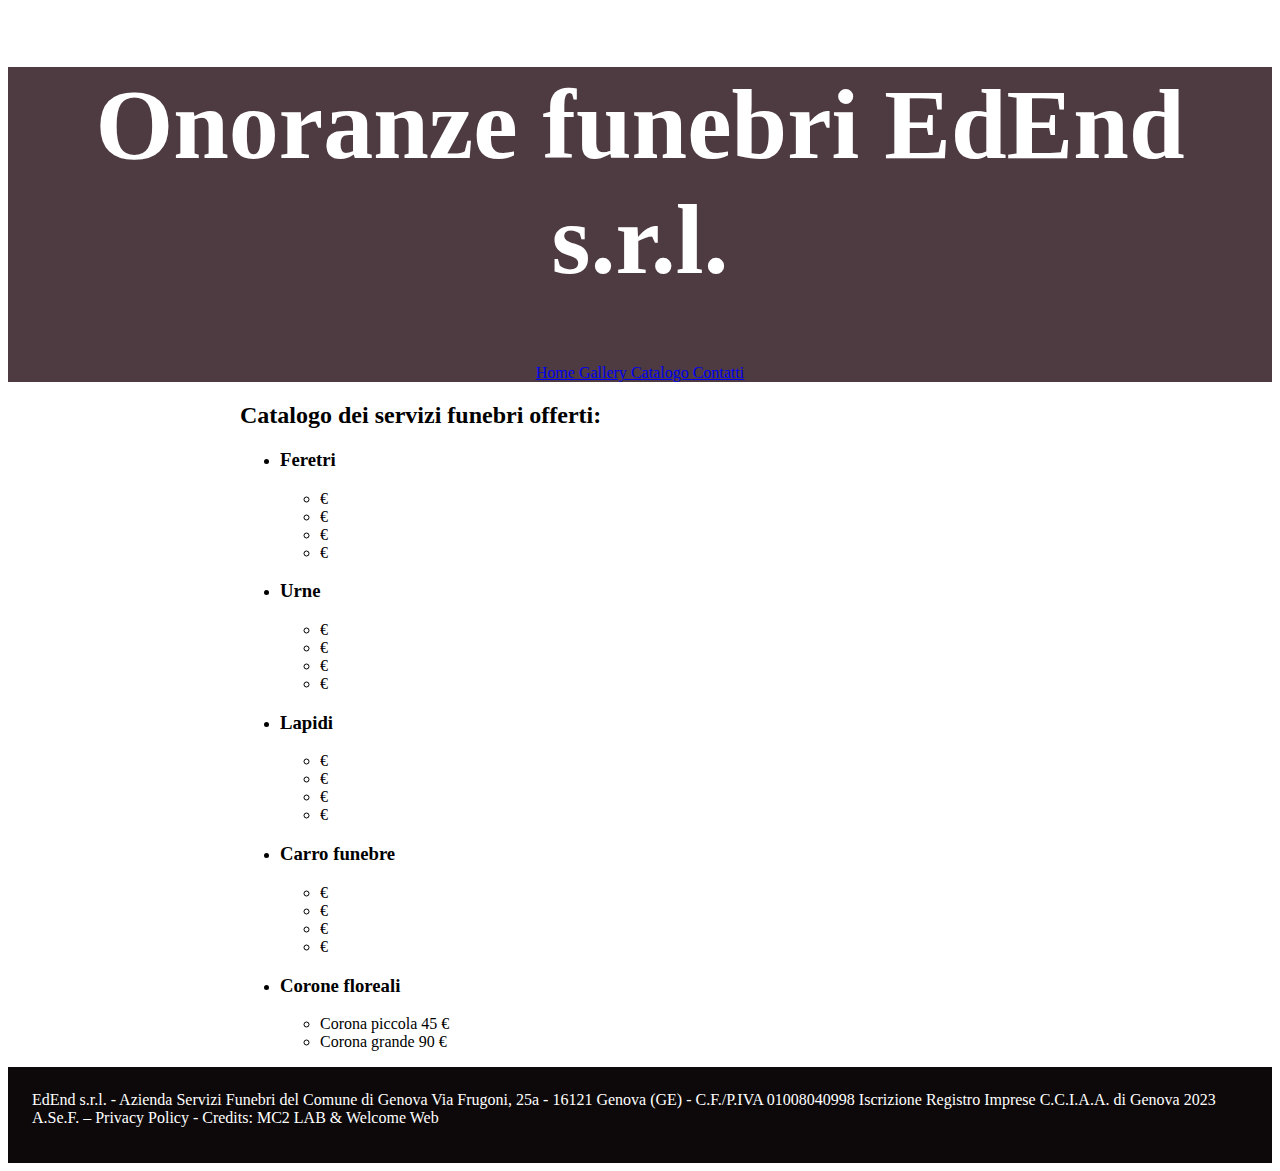
==== catalog.html @ 47882238 "aggiornamento sito1" ====
<!DOCTYPE html>
<html lang="it">

<head>
    <meta charset="UTF-8">
    <meta name="viewport" content="width=device-width, initial-scale=1.0">
    <title>RIP OSA</title>
    <link rel="stylesheet" href="./style.css">
</head>

<body>
    <header>
        <h1>
            Onoranze funebri EdEnd s.r.l.
        </h1>
        <nav>
            <a href="./index.html"> Home </a>
            <a href="./gallery.html"> Gallery </a>
            <a href="./catalog.html"> Catalogo </a>
            <a href="./contatti.html"> Contatti </a>
        </nav>
    </header>

    <main>

        <h2> Catalogo dei servizi funebri offerti: </h2>
        <ul>
            <li>
                <h3>Feretri</h3>
                <ul>
                    <li> €</li>
                    <li> €</li>
                    <li> €</li>
                    <li> €</li>
                </ul>
            </li>
            <li>
                <h3>Urne</h3>
                <ul>
                    <li> €</li>
                    <li> €</li>
                    <li> €</li>
                    <li> €</li>
                    
                </ul>
            </li>
            <li>
                <h3>Lapidi</h3>
                <ul>
                    <li> €</li>
                    <li> €</li>
                    <li> €</li>
                    <li> €</li>
                </ul>
            </li>
            <li>
                <h3>Carro funebre</h3>
                <ul>
                    <li> €</li>
                    <li> €</li>
                    <li> €</li>
                    <li> €</li>
                </ul>
            </li>
            <li>
                <h3>Corone floreali</h3>
                <ul>
                    <li>Corona piccola 45 €</li>
                    <li>Corona grande 90 €</li>
                </ul>
            </li>
        </ul>
    </main>
    <footer> 
        
        EdEnd s.r.l.  - Azienda Servizi Funebri del Comune di Genova 
Via Frugoni, 25a - 16121 Genova (GE)  - C.F./P.IVA 01008040998
Iscrizione Registro Imprese C.C.I.A.A. di Genova 

2023 A.Se.F. – Privacy Policy  - Credits: MC2 LAB & Welcome Web
    
    </footer>
</body>

</html>
---- style.css ----
body {
    background-image: url(./assets/wallpapernuovo.jpg);
    background-repeat: no-repeat;
    background-size: cover;
   
}

main {
    background-color: white;
    width: 800px;
    margin: auto;

}

.gallery-img {
    width: 30%;
}

footer {
    background-color: #0D090A;
    padding: 24px;
    height: 48px;
    color: white;
}

header {
    background-color: #361f27e0;
    text-align: center;
}

h1 {
    font-size: 100px;
    color: white;
    text-align: center;
}
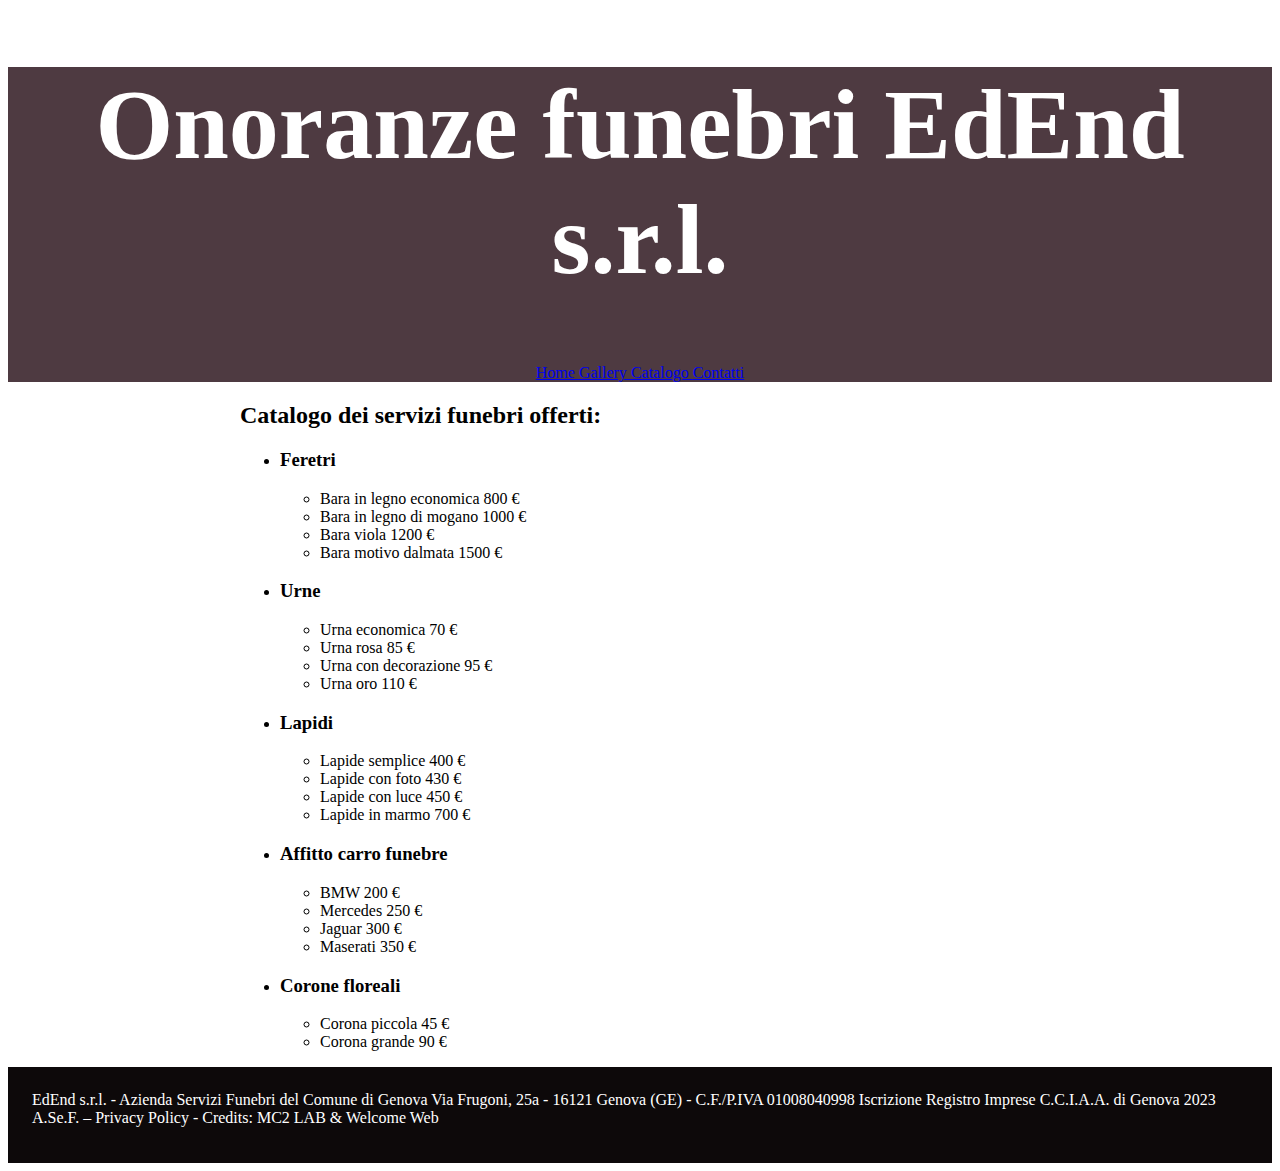
==== commit 1546a67b: "aggiornamento sito2" ====
--- a/catalog.html
+++ b/catalog.html
@@ -28,38 +28,40 @@
             <li>
                 <h3>Feretri</h3>
                 <ul>
-                    <li> €</li>
-                    <li> €</li>
-                    <li> €</li>
-                    <li> €</li>
+                    <li>Bara in legno economica 800 €</li>
+                    <li>Bara in legno di mogano 1000 €</li>
+                    <li>Bara viola 1200 €</li>
+                    <li>Bara motivo dalmata 1500 €</li>
                 </ul>
             </li>
             <li>
                 <h3>Urne</h3>
                 <ul>
-                    <li> €</li>
-                    <li> €</li>
-                    <li> €</li>
-                    <li> €</li>
+                    <li>Urna economica 70 €</li>
+                    <li>Urna rosa 85 €</li>
+                    <li>Urna con decorazione 95 €</li>
+                    <li>Urna oro 110 €</li>
                     
                 </ul>
             </li>
             <li>
                 <h3>Lapidi</h3>
                 <ul>
-                    <li> €</li>
-                    <li> €</li>
-                    <li> €</li>
-                    <li> €</li>
+                    <li>Lapide semplice 400 €</li>
+                    <li>Lapide con foto 430 €</li>
+                    <li>Lapide con luce 450 €</li>
+                    <li>Lapide in marmo 700 €</li>
+                    
                 </ul>
             </li>
             <li>
-                <h3>Carro funebre</h3>
-                <ul>
-                    <li> €</li>
-                    <li> €</li>
-                    <li> €</li>
-                    <li> €</li>
+                <h3>Affitto carro funebre</h3>
+                <ul>  
+                    <li>BMW 200 €</li>
+                    <li>Mercedes  250 €</li>
+                    <li>Jaguar 300 €</li>
+                    <li>Maserati 350 €</li>
+                  
                 </ul>
             </li>
             <li>
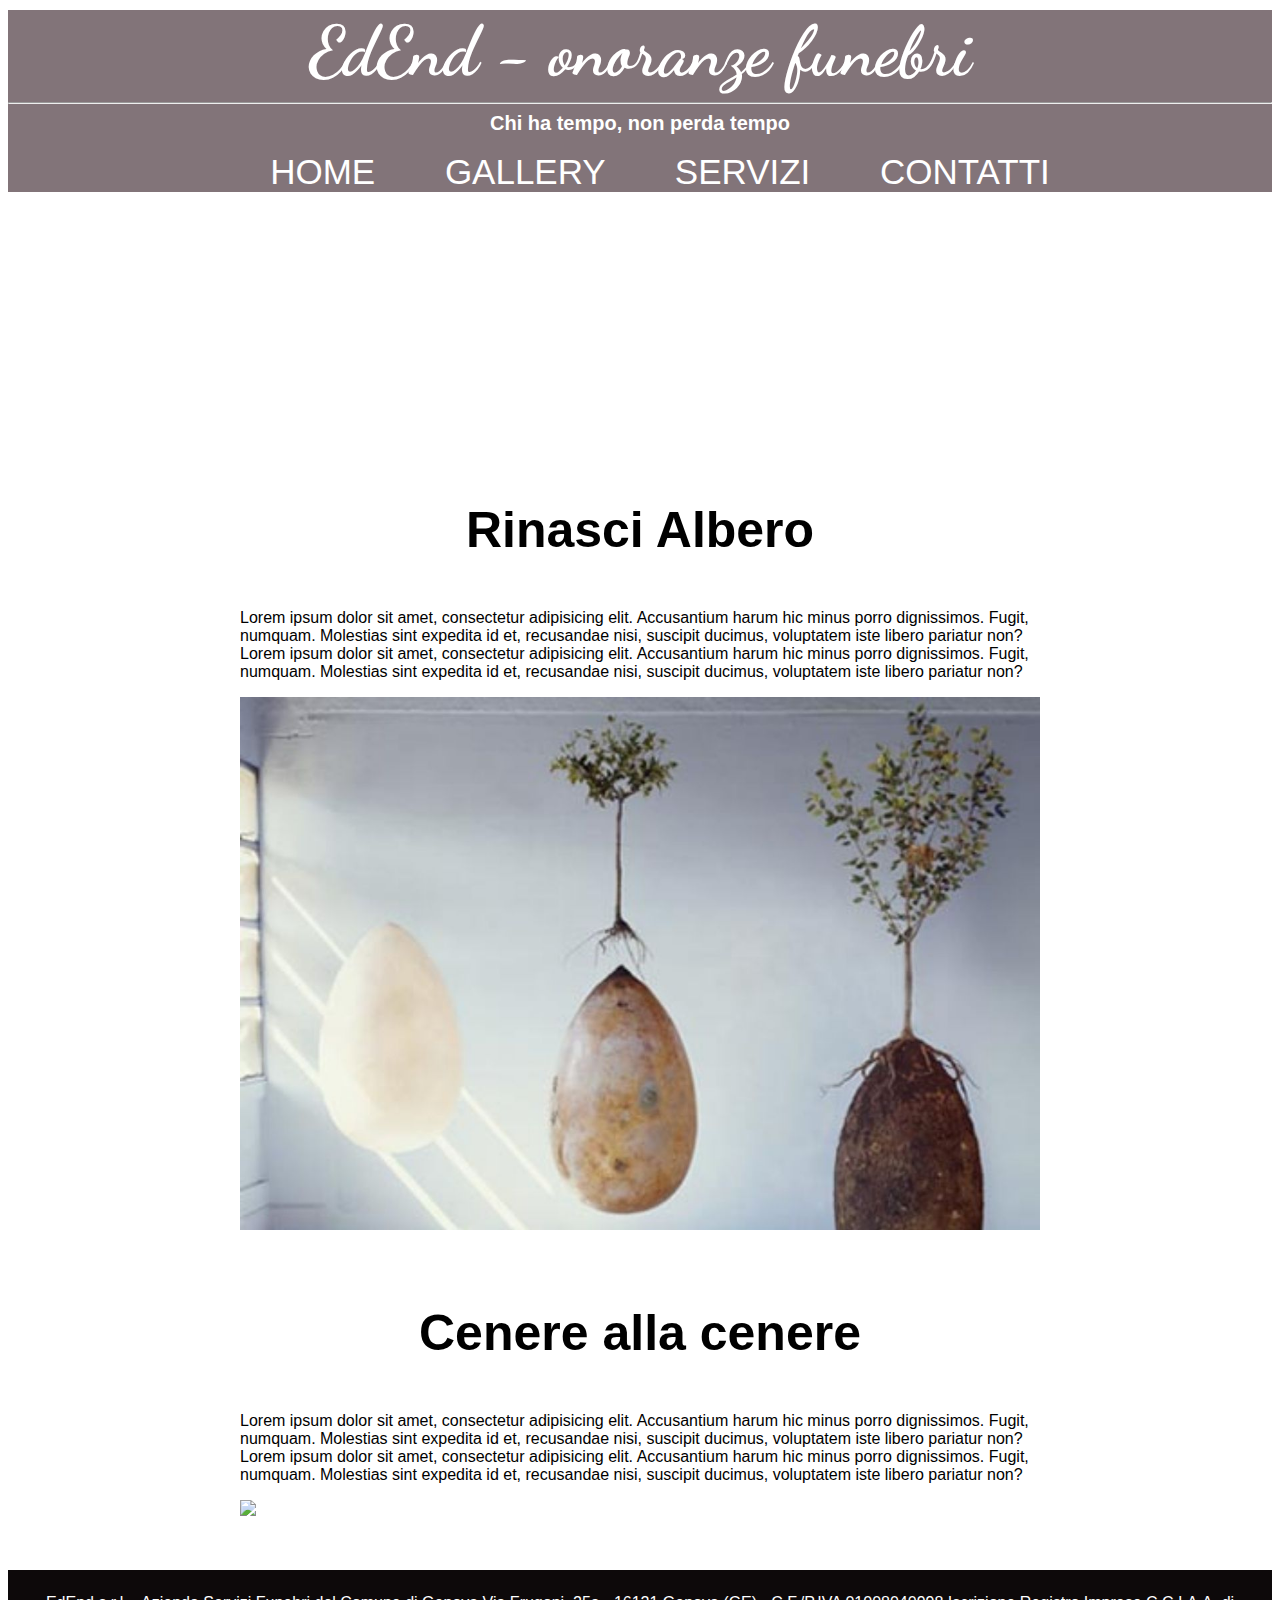
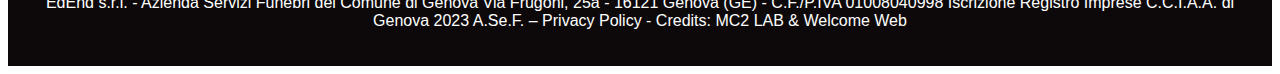
==== commit dd18a543: "aggiornamenti grafici" ====
--- a/catalog.html
+++ b/catalog.html
@@ -4,83 +4,59 @@
 <head>
     <meta charset="UTF-8">
     <meta name="viewport" content="width=device-width, initial-scale=1.0">
-    <title>RIP OSA</title>
+    <title>EdEnd - Onoranze funebri</title>
     <link rel="stylesheet" href="./style.css">
 </head>
 
 <body>
     <header>
-        <h1>
-            Onoranze funebri EdEnd s.r.l.
-        </h1>
+        <h1> EdEnd - onoranze funebri</h1>
+        <hr>
+        <h2> Chi ha tempo, non perda tempo</h2>
+
         <nav>
-            <a href="./index.html"> Home </a>
-            <a href="./gallery.html"> Gallery </a>
-            <a href="./catalog.html"> Catalogo </a>
-            <a href="./contatti.html"> Contatti </a>
+            <ul class="menu-list">
+                <li> <a href="./index.html"> Home </a></li>
+                <li> <a href="./gallery.html"> Gallery </a></li>
+                <li><a href="./catalog.html"> Servizi </a></li>
+                <li><a href="./contatti.html"> Contatti </a></li>
+            </ul>
         </nav>
     </header>
-
+    <div class="space-between"> <span> </span></div>
     <main>
 
-        <h2> Catalogo dei servizi funebri offerti: </h2>
-        <ul>
-            <li>
-                <h3>Feretri</h3>
-                <ul>
-                    <li>Bara in legno economica 800 €</li>
-                    <li>Bara in legno di mogano 1000 €</li>
-                    <li>Bara viola 1200 €</li>
-                    <li>Bara motivo dalmata 1500 €</li>
-                </ul>
-            </li>
-            <li>
-                <h3>Urne</h3>
-                <ul>
-                    <li>Urna economica 70 €</li>
-                    <li>Urna rosa 85 €</li>
-                    <li>Urna con decorazione 95 €</li>
-                    <li>Urna oro 110 €</li>
-                    
-                </ul>
-            </li>
-            <li>
-                <h3>Lapidi</h3>
-                <ul>
-                    <li>Lapide semplice 400 €</li>
-                    <li>Lapide con foto 430 €</li>
-                    <li>Lapide con luce 450 €</li>
-                    <li>Lapide in marmo 700 €</li>
-                    
-                </ul>
-            </li>
-            <li>
-                <h3>Affitto carro funebre</h3>
-                <ul>  
-                    <li>BMW 200 €</li>
-                    <li>Mercedes  250 €</li>
-                    <li>Jaguar 300 €</li>
-                    <li>Maserati 350 €</li>
-                  
-                </ul>
-            </li>
-            <li>
-                <h3>Corone floreali</h3>
-                <ul>
-                    <li>Corona piccola 45 €</li>
-                    <li>Corona grande 90 €</li>
-                </ul>
-            </li>
-        </ul>
+
+
+
+        <h2> I nostri servizi </h2>
+
+        <h3> Rinasci Albero </h3>
+        <div class="card"> <p> Lorem ipsum dolor sit amet, consectetur adipisicing elit. Accusantium harum hic minus porro
+            dignissimos. Fugit, numquam. Molestias sint expedita id et, recusandae nisi, suscipit ducimus, voluptatem
+            iste libero pariatur non?Lorem ipsum dolor sit amet, consectetur adipisicing elit. Accusantium harum hic
+            minus porro dignissimos. Fugit, numquam. Molestias sint expedita id et, recusandae nisi, suscipit ducimus,
+            voluptatem iste libero pariatur non?</p></div>
+        <div class="card"><img class="card-img" src="./assets/capsula-mundi.jpg"></div>
+        <h3> Cenere alla cenere  </h3>
+        <div class="card"> <p> Lorem ipsum dolor sit amet, consectetur adipisicing elit. Accusantium harum hic minus porro
+            dignissimos. Fugit, numquam. Molestias sint expedita id et, recusandae nisi, suscipit ducimus, voluptatem
+            iste libero pariatur non?Lorem ipsum dolor sit amet, consectetur adipisicing elit. Accusantium harum hic
+            minus porro dignissimos. Fugit, numquam. Molestias sint expedita id et, recusandae nisi, suscipit ducimus,
+            voluptatem iste libero pariatur non?</p></div>
+        <div class="card"><img class="card-img" src="./assets/vasorosa.jpg"></div>
+
+        
+
     </main>
-    <footer> 
-        
-        EdEnd s.r.l.  - Azienda Servizi Funebri del Comune di Genova 
-Via Frugoni, 25a - 16121 Genova (GE)  - C.F./P.IVA 01008040998
-Iscrizione Registro Imprese C.C.I.A.A. di Genova 
+    <footer>
 
-2023 A.Se.F. – Privacy Policy  - Credits: MC2 LAB & Welcome Web
-    
+        EdEnd s.r.l. - Azienda Servizi Funebri del Comune di Genova
+        Via Frugoni, 25a - 16121 Genova (GE) - C.F./P.IVA 01008040998
+        Iscrizione Registro Imprese C.C.I.A.A. di Genova
+
+        2023 A.Se.F. – Privacy Policy - Credits: MC2 LAB & Welcome Web
+
     </footer>
 </body>
 
--- a/style.css
+++ b/style.css
@@ -1,35 +1,132 @@
+
+@import url('https://fonts.googleapis.com/css2?family=Dancing+Script&family=Lobster+Two:ital,wght@0,400;0,700;1,700&family=Sail&family=Ubuntu+Condensed&display=swap');
 body {
-    background-image: url(./assets/wallpapernuovo.jpg);
+    background-image: url(./assets/wallpaperalberi.jpg);
     background-repeat: no-repeat;
-    background-size: cover;
-   
+    background-size: contain;
+    font-family: 'Ubuntu Condensed', sans-serif;
+
+
 }
+
+.menu-list {
+
+    text-align: center;
+
+    text-transform: uppercase;
+}
+
+nav li {
+    display: inline;
+    font-size: 35px;
+    color: white;
+    text-decoration: none;
+
+}
+
+a:hover {
+    color: darkgrey;
+}
+
+a::after {
+    color: white;
+}
+
+a {
+    text-decoration: none;
+    margin: 30px;
+    color: white;
+
+}
+
 
 main {
     background-color: white;
+    margin: auto;
     width: 800px;
-    margin: auto;
 
 }
+
+h1 {
+    font-size: 70px;
+    color: white;
+    text-align: center;
+    font-family: 'Dancing Script';
+   margin-bottom: 0px;
+    margin-top: 10px;
+    text-shadow: -2px 0 #474747, 0 2px #474747 2px 0 #474747, 0 -2px #474747;
+
+}
+
+h2 {
+    font-size: 20px;
+    color: rgb(255, 255, 255);
+  
+    text-align: center;
+    margin-top: 0px;
+}
+
+
+
+
+
+
+h3 {
+    text-align: center;
+    padding-top: 20px;
+    font-size: 50px;
+
+}
+
+.paragraph-index p {
+
+    padding: 20px 100px;
+    text-align: justify;
+
+
+}
+
+.space-between {
+    height: 200px;
+}
+
+
 
 .gallery-img {
     width: 30%;
 }
+
+
+button {
+    background-color: #502b38e0;
+    color: white;
+    font-family: 'Ubuntu Condensed', sans-serif;
+    padding: 10px;
+    margin-left: 37%;
+}
+
+.card-img {
+    width: 800px;
+}
+
 
 footer {
     background-color: #0D090A;
     padding: 24px;
     height: 48px;
     color: white;
+    text-align: center;
+    margin-top: 50px;
+
 }
 
 header {
-    background-color: #361f27e0;
-    text-align: center;
+    background-color: #361f279e;
+    margin-top: 0px;
 }
 
-h1 {
-    font-size: 100px;
-    color: white;
-    text-align: center;
+
+.index-img {
+    margin: auto;
+    width: 800px;
 }